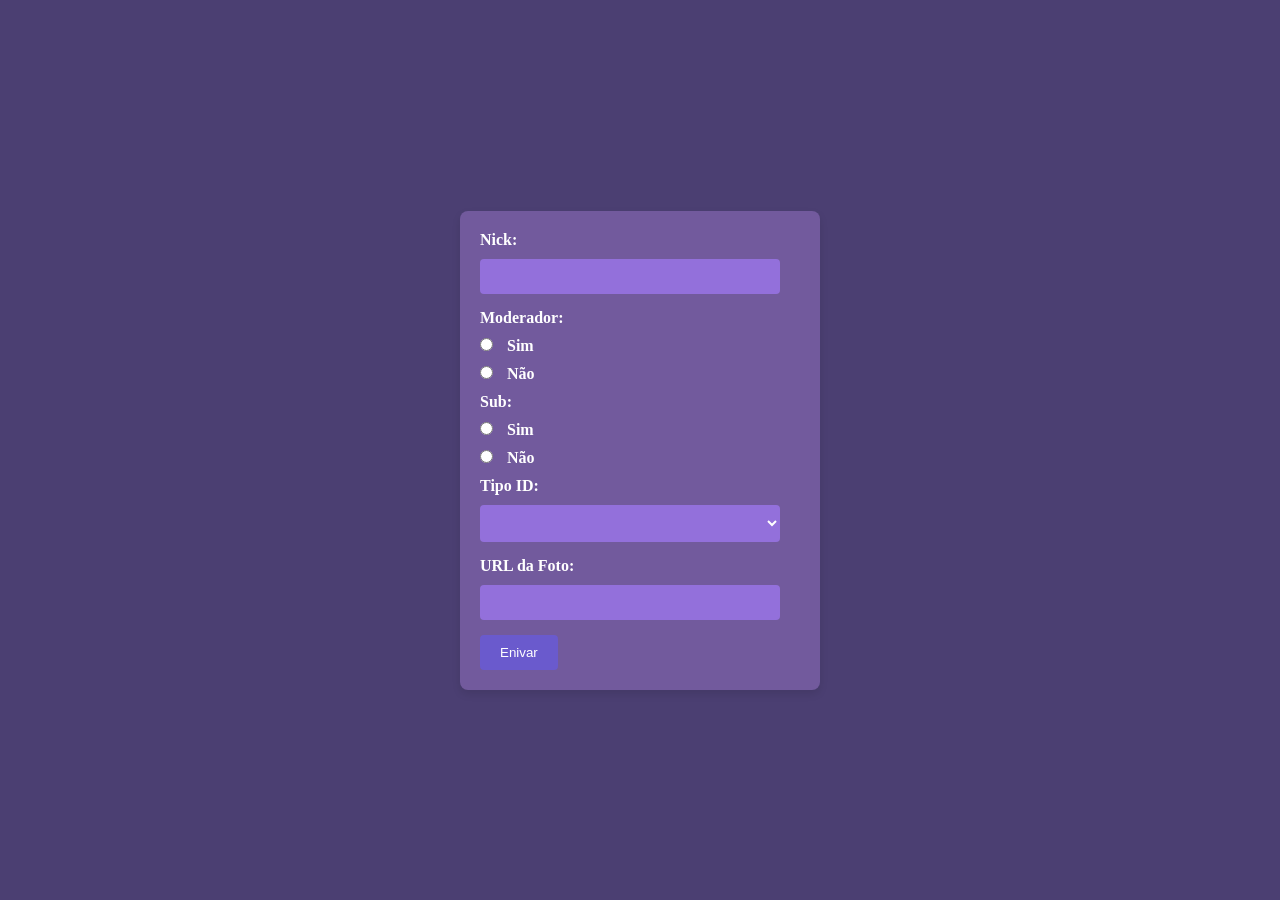
==== frontend/index.html @ cd276bb8 "inicializar backend com package.json e dependências; adicionar CSS para layout de cartão e estilo de" ====
<!DOCTYPE html>
<html lang="pt-br">

<head>
    <meta charset="UTF-8">
    <meta name="viewport" content="width=device-width, initial-scale=1.0">

    <link rel="preconnect" href="https://fonts.googleapis.com">
    <link rel="preconnect" href="https://fonts.gstatic.com" crossorigin>
    <link href=" https://fonts.googleapis.com/css2?family=Calligraffitti&display=swap&quot; rel=" stylesheet">

    <link rel="stylesheet" href="css/style.css">
    <link rel="stylesheet" href="https://cdn.jsdelivr.net/npm/bootstrap-icons@1.11.3/font/bootstrap-icons.min.css">
    <title>Live dos melhores</title>
</head>

<body>
    <header>

    </header>
    <section id='cartoes'>

    </section>
    <section id="form">
        <form id="myForm" action="" method="post">
            <label for="nick">Nick:</label>
            <input type="text" id="nick" name="nick" required />

            <label>Moderador:</label>
            <label><input type="radio" name="moderador" value="sim" required> Sim</label>
            <label><input type="radio" name="moderador" value="nao" required> Não</label>

            <label>Sub:</label>
            <label><input type="radio" name="sub" value="sim" required> Sim</label>
            <label><input type="radio" name="sub" value="nao" required> Não</label>

            <label for="tipo_id">Tipo ID:</label>
            <select id="tipo_id" name="tipo_id" required>
            </select>

            <label for="foto">URL da Foto:</label>
            <input type="text" id="foto" name="foto" required />

            <button type="submit">Enivar</button>
        </form>
    </section>
    <script src="js/script.js"></script>
</body>

</html>
---- frontend/css/style.css ----
* {
    margin: 0;
    padding: 0;
    box-sizing: border-box;
}

body {
    font-family: "Calligraffitti", cursive;
    color: #fff;
    font-weight: 600;
    background-color: #4b3f72;
}

#cartoes {
    display: grid;
    grid-template-columns: repeat(auto-fill, minmax(300px, 1fr));
    gap: 10px;
    max-width: 1200px;
    margin: 0 auto;
}

.card {
    display: flex;
    justify-content: center;
    align-items: center;
    flex-direction: column;
    background: linear-gradient(to right, #6a5acd, #9370db);
    width: 360px;
    height: 450px;
    border-radius: 8px;
    margin: 15px;
    gap: 20px;
    box-shadow: 2px 2px 5px rgba(0, 0, 0, 0.1);
    transition: background 1s ease;
}

.cardDourado {
    display: flex;
    justify-content: center;
    align-items: center;
    flex-direction: column;
    background: linear-gradient(to right, #cddb4b, #9370db);
    width: 360px;
    height: 450px;
    border-radius: 8px;
    margin: 15px;
    gap: 20px;
    box-shadow: 2px 2px 5px rgba(0, 0, 0, 0.1);
    transition: background 1s ease;
}

.cardDourado img {
    border-radius: 50%;
    width: 125px;
    height: 125px;
}

.card:hover {
    background: linear-gradient(to right, #4b3f72, #725a9d);
}

.card img {
    border-radius: 50%;
    width: 125px;
    height: 125px;
}

.card-body {
    display: flex;
    justify-content: center;
    align-items: center;
    flex-direction: column;
    gap: 8px;
}


#form {
    display: flex;
    justify-content: center;
    align-items: center;
    height: 100vh;
}

#form form {
    background-color: #725a9d;
    padding: 20px;
    border-radius: 8px;
    box-shadow: 0 4px 8px rgba(0, 0, 0, 0.1);
    width: 360px;
}

#form label {
    display: block;
    margin-bottom: 10px;
    color: #fff;
}

#form input[type="text"],
#form input[type="url"],
#form select {
    width: calc(100% - 20px);
    padding: 10px;
    margin-bottom: 15px;
    border: none;
    border-radius: 4px;
    background-color: #9370db;
    color: #fff;
}

#form input[type="radio"] {
    margin-right: 10px;
}

#form button {
    background-color: #6a5acd;
    color: #fff;
    border: none;
    padding: 10px 20px;
    border-radius: 4px;
    cursor: pointer;
    transition: background-color 0.3s ease;
}

#form button:hover {
    background-color: #4b3f72;
}
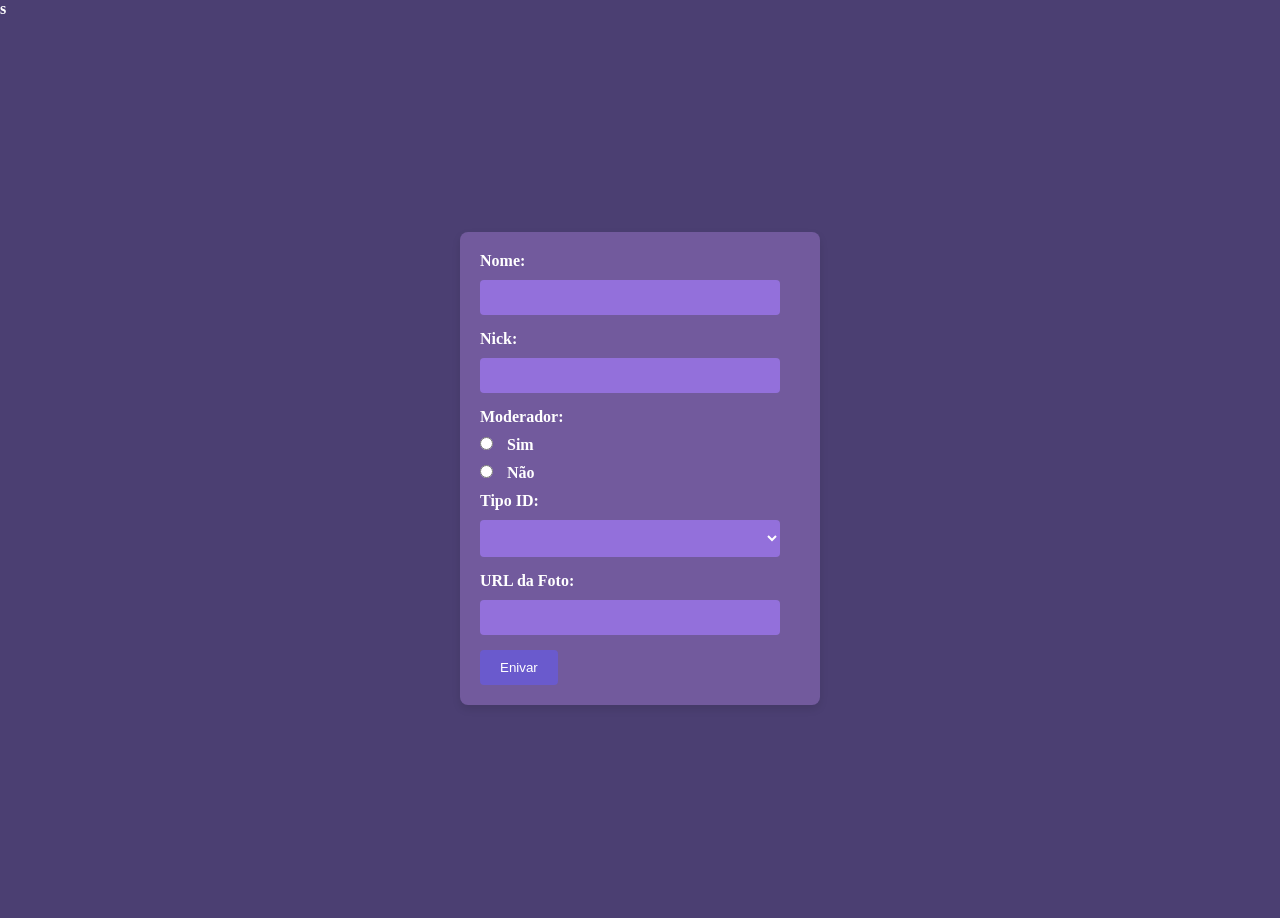
==== commit 6975b116: "adicionar .gitignore, implementar rotas para tipos e visualizadores, e adicionar funcionalidade de e" ====
--- a/frontend/index.html
+++ b/frontend/index.html
@@ -4,7 +4,7 @@
 <head>
     <meta charset="UTF-8">
     <meta name="viewport" content="width=device-width, initial-scale=1.0">
-
+    s
     <link rel="preconnect" href="https://fonts.googleapis.com">
     <link rel="preconnect" href="https://fonts.gstatic.com" crossorigin>
     <link href=" https://fonts.googleapis.com/css2?family=Calligraffitti&display=swap&quot; rel=" stylesheet">
@@ -23,6 +23,9 @@
     </section>
     <section id="form">
         <form id="myForm" action="" method="post">
+            <label for="nome">Nome:</label>
+            <input type="text" id="nome" name="nome" required />
+
             <label for="nick">Nick:</label>
             <input type="text" id="nick" name="nick" required />
 
@@ -30,9 +33,6 @@
             <label><input type="radio" name="moderador" value="sim" required> Sim</label>
             <label><input type="radio" name="moderador" value="nao" required> Não</label>
 
-            <label>Sub:</label>
-            <label><input type="radio" name="sub" value="sim" required> Sim</label>
-            <label><input type="radio" name="sub" value="nao" required> Não</label>
 
             <label for="tipo_id">Tipo ID:</label>
             <select id="tipo_id" name="tipo_id" required>
